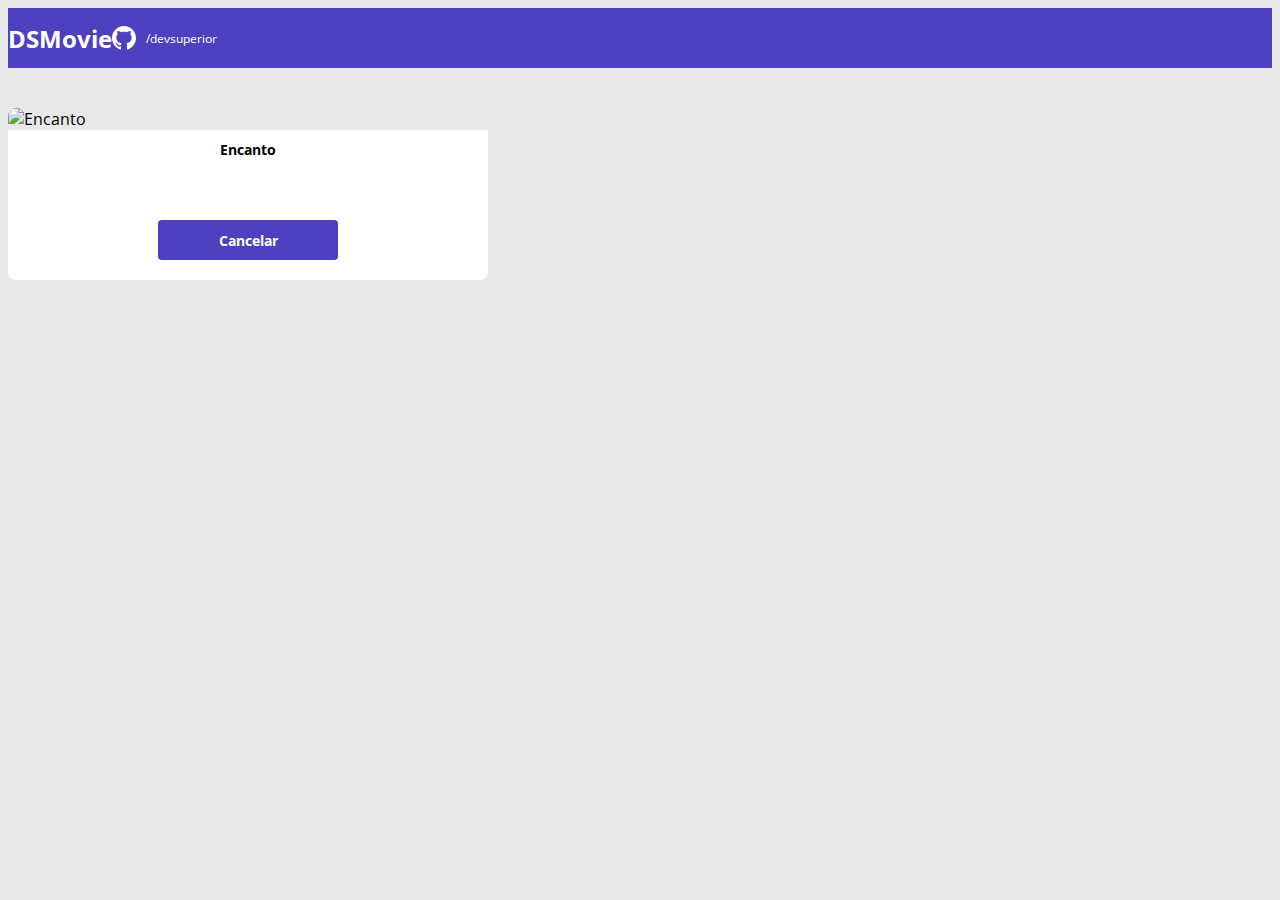
==== form.html @ 3852368d "Formulário PARTE 1" ====
<!DOCTYPE html>
<html lang="pt-br">
<head>
    <meta charset="UTF-8">
    <meta http-equiv="X-UA-Compatible" content="IE=edge">
    <meta name="viewport" content="width=device-width, initial-scale=1.0">
    <title>Projeto DSMovie</title>
    <link href="https://cdn.jsdelivr.net/npm/bootstrap@5.1.3/dist/css/bootstrap.min.css" rel="stylesheet" integrity="sha384-1BmE4kWBq78iYhFldvKuhfTAU6auU8tT94WrHftjDbrCEXSU1oBoqyl2QvZ6jIW3" crossorigin="anonymous">
    
    <link rel="stylesheet" href="css/styles.css">
</head>
<body>
    <header>
        <nav class="container">
            <h1>DSMovie</h1>
            <div class="dsmovie-contact-container">
                <img src="img/github.svg" alt="Github">
                <a href="https://github.com/devsuperior">/devsuperior</a>
            </div>
        </nav>
    </header>

    <main>
        <section id="dsmovie-form-section">

            <div class="container dsmovie-form-container">

                <div>
                    <div class="dsmovie-card">
                        <img src="https://www.themoviedb.org/t/p/w533_and_h300_bestv2/3G1Q5xF40HkUBJXxt2DQgQzKTp5.jpg" alt="Encanto">
                        <div class="dsmovie-card-description">
                            <h3>Encanto</h3>
                            <a class="dsmovie-btn" href="index.html">Cancelar</a>
                        </div>
                    </div>
                </div>
            </div>

        </section>
    </main>
</body>
</html>
---- css/styles.css ----
@import url('https://fonts.googleapis.com/css2?family=Open+Sans:wght@400;700&display=swap');

:root {
    --bg-gray: #e8e8e8;
    --text-gray: #4a4a4a;
    --color-primary: #4d41c0;
    --white: #fff;
}

* {
    box-sizing: border-box;
    font-family: 'Open Sans', sans-serif;
}

h1, h2, h3, h4, h5, h6 {
    margin: 0;
}

html, body {
    background-color: var(--bg-gray);
}

header {
    background-color: var(--color-primary);
    color: var(--white);
    height: 60px;
    display: flex;
    align-items: center;
}

nav {
    display: flex;
    align-items: center;
    justify-content: space-between;
}

nav h1 {
    font-size: 24px;
    font-weight: 700;
}

nav a {
    font-size: 12px;
    font-weight: 400;
}

a, a:hover {
    text-decoration: none;
    color: unset;
}

.dsmovie-contact-container {
    display: flex;
    align-items: center;
}

.dsmovie-contact-container img {
    margin-right: 10px;
}

#dsmovie-card-list {
    padding: 40px 0;
}


.dsmovie-card {
    width: 100%;
}

.dsmovie-card img {
    width: 100%;
    border-radius: 8px 8px 0 0;
}

.dsmovie-card-description {
    background-color: var(--white);
    padding: 10px 20px 20px 20px;
    display: flex;
    flex-direction: column;
    align-items: center;
    justify-content: space-between;
    border-radius: 0 0 8px 8px;
    min-height: 150px;
}

.dsmovie-card-description h3 {
    font-size: 14px;
    font-weight: 700;
    margin-bottom: 25px;
    text-align: center;
}

.dsmovie-btn, .dsmovie-btn:hover {
    width: 180px;
    height: 40px;
    background-color: var(--color-primary);
    color: var(--white);
    font-size: 14px;
    font-weight: 700;
    display: flex;
    align-items: center;
    justify-content: center;
    border-radius: 4px;
}

.dsmovie-form-container {
    padding: 40px 0;
    max-width: 480px;
}
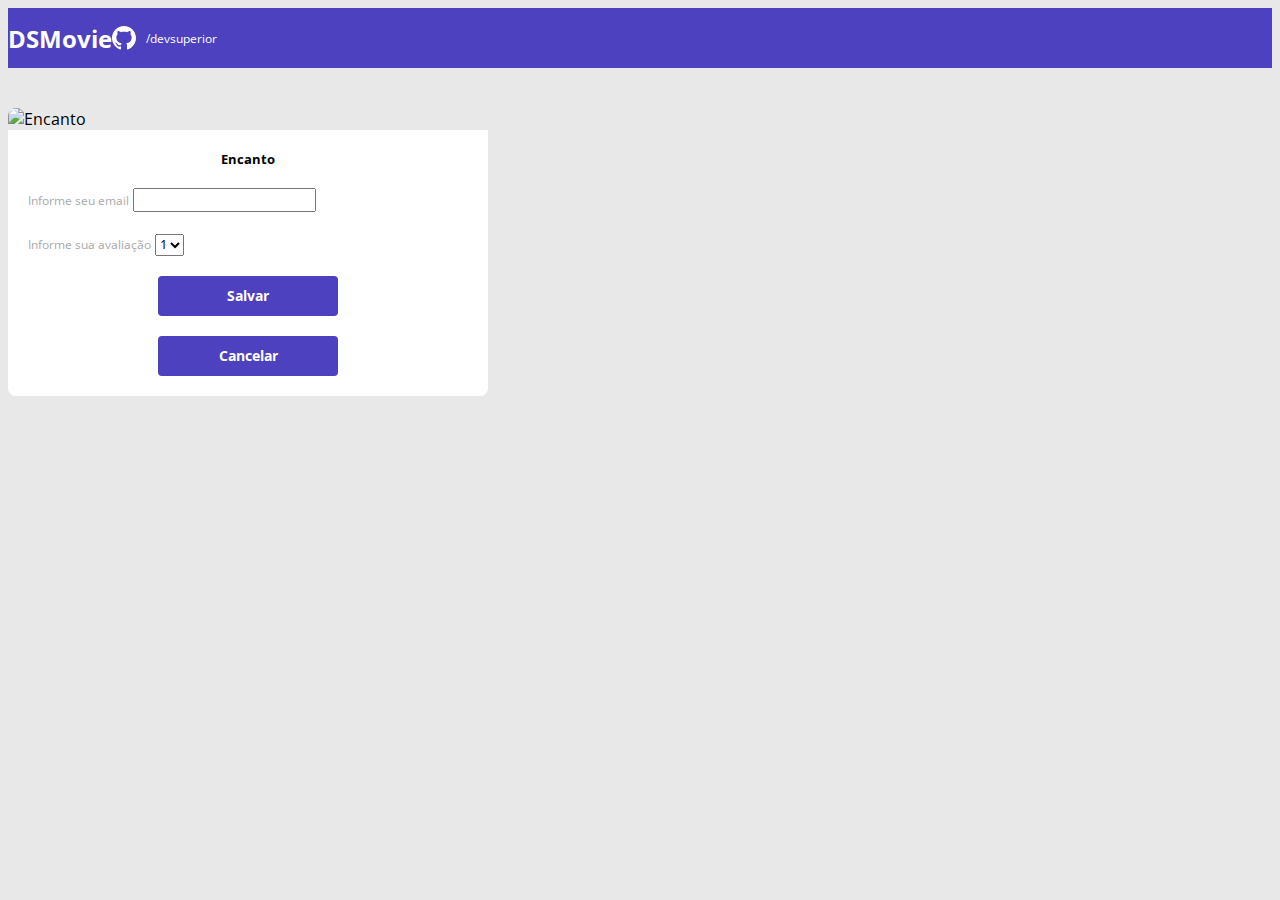
==== commit 27ffeece: "Formulário PARTE 2" ====
--- a/form.html
+++ b/form.html
@@ -28,9 +28,31 @@
                 <div>
                     <div class="dsmovie-card">
                         <img src="https://www.themoviedb.org/t/p/w533_and_h300_bestv2/3G1Q5xF40HkUBJXxt2DQgQzKTp5.jpg" alt="Encanto">
-                        <div class="dsmovie-card-description">
+                        <div class="dsmovie-form-description">
                             <h3>Encanto</h3>
-                            <a class="dsmovie-btn" href="index.html">Cancelar</a>
+                            <form class="dsmovie-form">
+                                <div class="form-group dsmovie-form-group">
+                                    <label for="email">Informe seu email</label>
+                                    <input class="form-control" type="email" id="email">
+                                </div>
+                                <div class="form-group dsmovie-form-group">
+                                    <label for="score">Informe sua avaliação</label>
+                                    <select class="form-control" name="score" id="score">
+                                       <option value="1">1</option>
+                                       <option value="2">2</option>
+                                       <option value="3">3</option>
+                                       <option value="4">4</option>
+                                       <option value="5">5</option>
+                                    </select>
+                                </div>
+
+                                <div class="dsmovie-form-btn-container">
+                                    <button class="dsmovie-btn" type="submit">Salvar</button>
+                                    <a class="dsmovie-btn" href="index.html">Cancelar</a>
+                                </div>
+                            </form>
+
+                            
                         </div>
                     </div>
                 </div>
--- a/css/styles.css
+++ b/css/styles.css
@@ -5,6 +5,7 @@
     --text-gray: #4a4a4a;
     --color-primary: #4d41c0;
     --white: #fff;
+    --text-light-gray: #aaa;
 }
 
 * {
@@ -101,9 +102,46 @@
     align-items: center;
     justify-content: center;
     border-radius: 4px;
+    border: 0;
 }
 
 .dsmovie-form-container {
     padding: 40px 0;
     max-width: 480px;
+}
+
+.dsmovie-form-description {
+    background-color: var(--white);
+    padding: 20px;
+    display: flex;
+    flex-direction: column;
+    align-items: center;
+    border-radius: 0 0 8px 8px;
+}
+
+.dsmovie-form {
+    width: 100%;
+}
+
+.dsmovie-form-description h3 {
+    font-size: 13px;
+    font-weight: 700;
+    margin-bottom: 20px;
+}
+
+.dsmovie-form-group {
+    margin-bottom: 20px;
+}
+
+.dsmovie-form-group label {
+    font-size: 12px;
+    color: var(--text-light-gray);
+}
+
+.dsmovie-form-btn-container {
+    height: 100px;
+    display: flex;
+    flex-direction: column;
+    align-items: center;
+    justify-content: space-between;
 }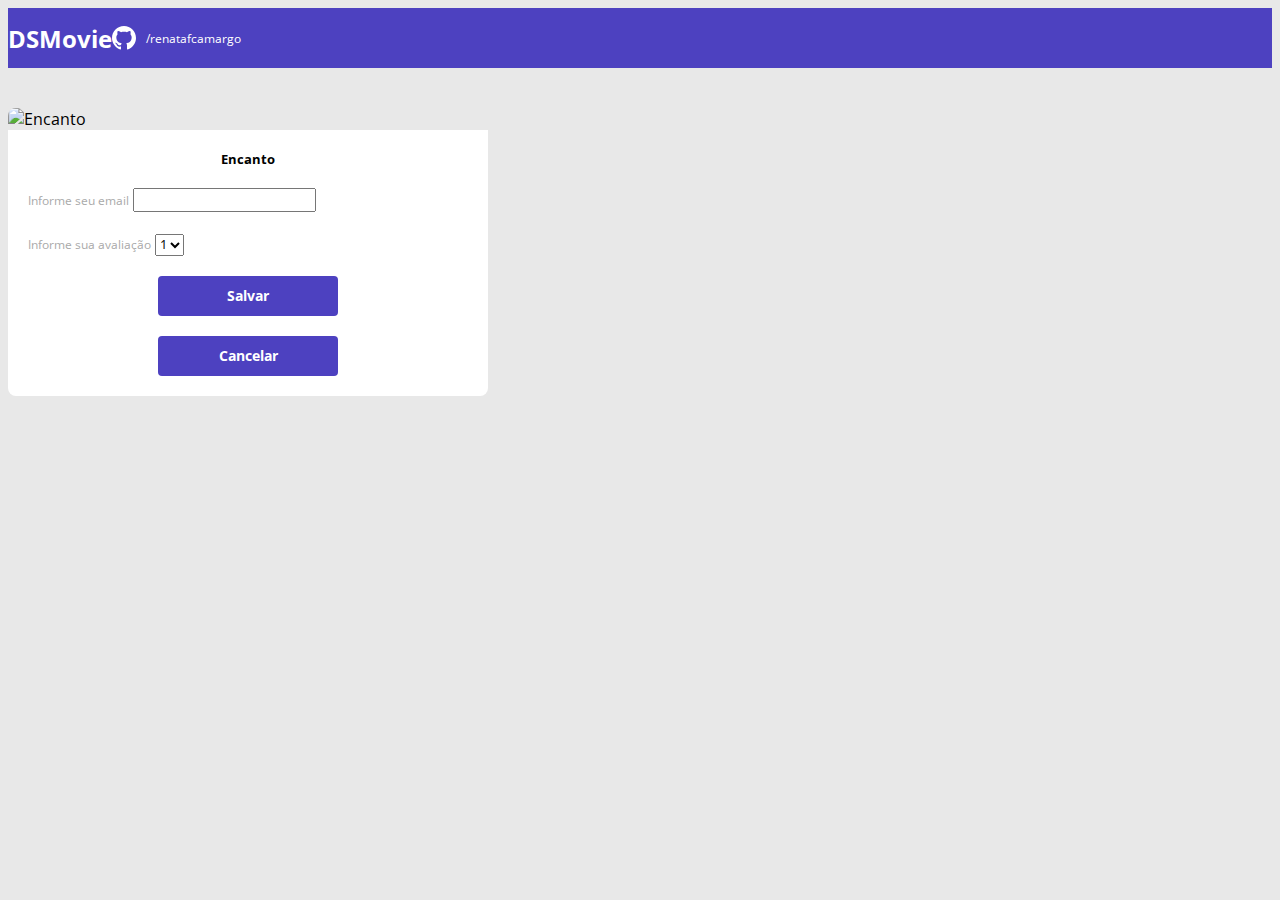
==== commit e441cd61: "Componente de paginação" ====
--- a/form.html
+++ b/form.html
@@ -15,7 +15,7 @@
             <h1>DSMovie</h1>
             <div class="dsmovie-contact-container">
                 <img src="img/github.svg" alt="Github">
-                <a href="https://github.com/devsuperior">/devsuperior</a>
+                <a href="https://github.com/renatafcamargo">/renatafcamargo</a>
             </div>
         </nav>
     </header>
@@ -51,8 +51,6 @@
                                     <a class="dsmovie-btn" href="index.html">Cancelar</a>
                                 </div>
                             </form>
-
-                            
                         </div>
                     </div>
                 </div>
--- a/css/styles.css
+++ b/css/styles.css
@@ -6,6 +6,7 @@
     --color-primary: #4d41c0;
     --white: #fff;
     --text-light-gray: #aaa;
+    --star-yellow: #FFBB3A;
 }
 
 * {
@@ -60,9 +61,8 @@
 }
 
 #dsmovie-card-list {
-    padding: 40px 0;
-}
-
+    padding: 0 10px;
+}
 
 .dsmovie-card {
     width: 100%;
@@ -81,14 +81,37 @@
     align-items: center;
     justify-content: space-between;
     border-radius: 0 0 8px 8px;
-    min-height: 150px;
+    height: 190px;
 }
 
 .dsmovie-card-description h3 {
     font-size: 14px;
     font-weight: 700;
-    margin-bottom: 25px;
+    margin-bottom: 10px;
     text-align: center;
+}
+
+.dsmovie-card-description-bottom {
+    display: flex;
+    flex-direction: column;
+    align-items: center;
+}
+
+.dsmovie-card-description-bottom h4 {
+    font-size: 16px;
+    font-weight: 700;
+    color: var(--star-yellow);
+}
+
+.dsmovie-card-description-bottom img {
+    width: 22px;
+}
+
+.dsmovie-card-description-bottom p {
+    font-size: 12px;
+    font-weight: 400;
+    color: var(--text-light-gray);
+    margin-bottom: 10px;
 }
 
 .dsmovie-btn, .dsmovie-btn:hover {
@@ -144,4 +167,51 @@
     flex-direction: column;
     align-items: center;
     justify-content: space-between;
+}
+
+.dsmovie-pagination-container {
+    padding: 15px 0;
+    display: flex;
+    justify-content: center;
+}
+
+.dsmovie-pagination-box {
+    width: 180px;
+    display: flex;
+    justify-content: space-between;
+    align-items: center;
+}
+
+.dsmovie-pagination-box p {
+    margin: 0;
+    font-size: 12px;
+    color: var(--color-primary);
+    font-weight: 400;
+}
+
+.dsmovie-pagination-box button {
+    width: 40px;
+    height: 40px;
+    border: 1px solid var(--color-primary);
+    border-radius: 4px;
+    background-color: var(--white);
+    display: flex;
+    justify-content: center;
+    align-items: center;
+}
+
+.dsmovie-pagination-box button img {
+    filter: brightness(0) saturate(100%) invert(23%) sepia(100%) saturate(2021%) hue-rotate(238deg) brightness(79%) contrast(89%);
+}
+
+.dsmovie-pagination-box button:disabled {
+    border: 1px solid var(--text-light-gray);
+}
+
+.dsmovie-pagination-box button:disabled img {
+    filter: unset;
+}
+
+.dsmovie-flip-horizontal {
+    transform: rotate(180deg);
 }